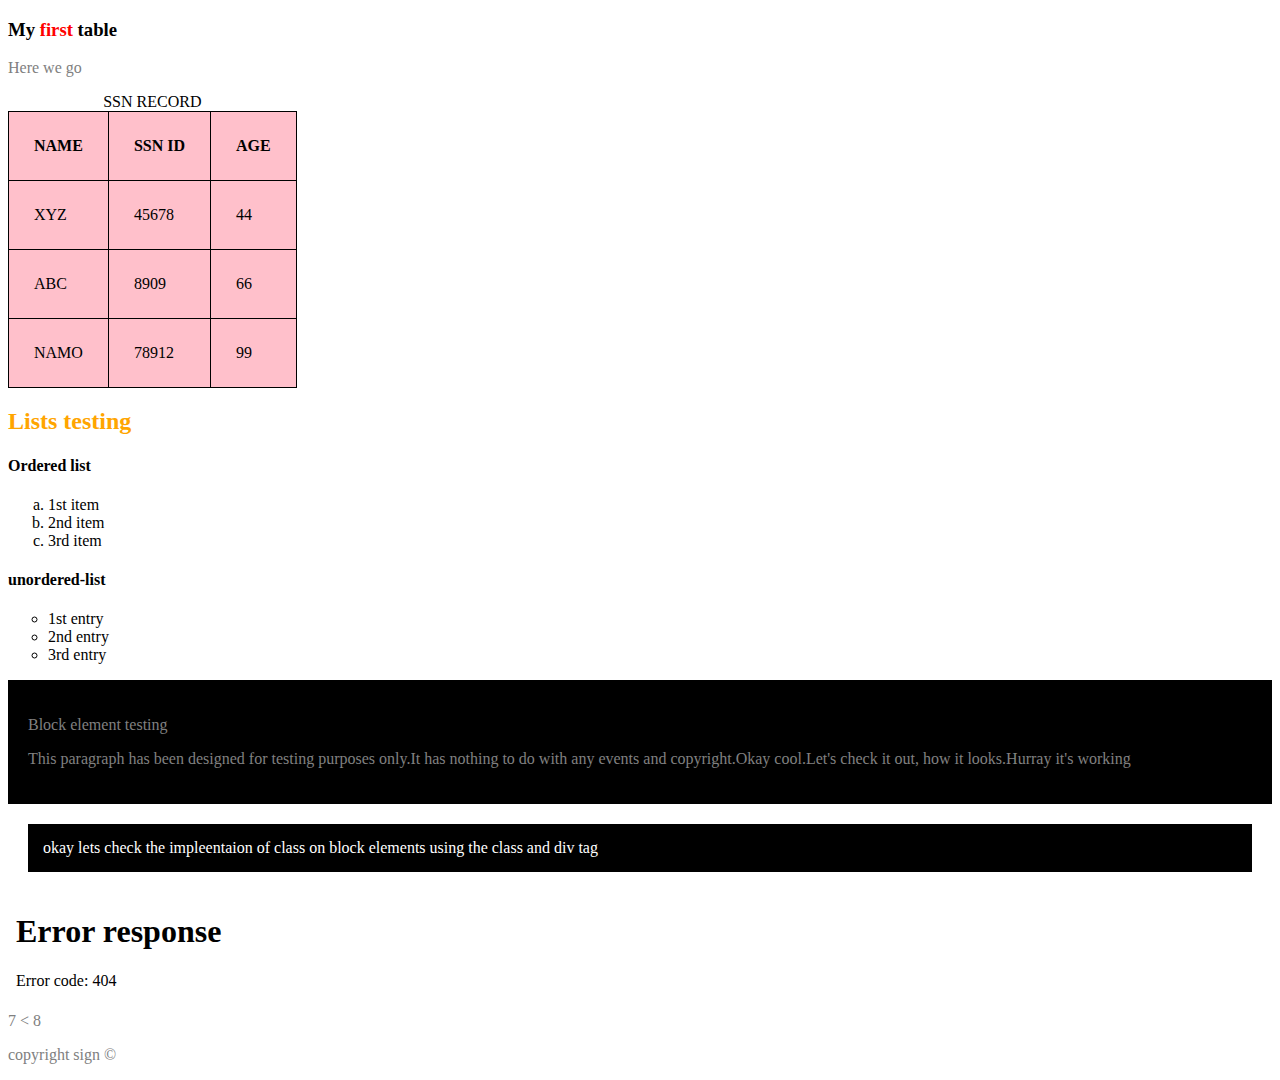
==== index.html @ d3417684 "1 file modified" ====
<!DOCTYPE html>
<html>

<head>
	<title>myfirstsite</title>
	<style>
    #head2{
      color:orange;
    }
    .cities{
      background-color:black;
      color:white;
      padding:15px;
      margin:20px;
    }
		p {
			color: gray;
		}

		table,
		th,
		td {
			border: 1px solid black;
      border-collapse:collapse;
		}
    th,td{
      padding:25px;         
    }               
    th{
      text-align:left;
    }
    table#t01{
      background-color:pink;
    }
	</style>
</head>       <!--can't put commments while elements tag are open-->

<body>
	<h3>My <span style="color:red">first</span> table</h3>
	<p>Here we go</p>
	<table id="t01">
    <caption>SSN RECORD</caption>   <!--caption tag used-->
		<tr>
			<th>NAME</th>
			<th>SSN ID</th>
			<th>AGE</th>
		</tr>
		<tr>
			<td>XYZ</td>
			<td>45678</td>
			<td>44</td>
		</tr>
		<tr>
			<td>ABC</td>
			<td>8909</td>
			<td>66</td>
		</tr>
		<tr>
			<td>NAMO</td>
			<td>78912</td>
			<td>99</td>
		</tr>
	</table>
  <h2 id="head2">Lists testing</h2>
  <h4>Ordered list</h4>
  <ol type="a";>
    <li>1st item</li>
    <li>2nd item</li>
    <li>3rd item</li>
    </ol>
    <h4>unordered-list</h4>
  <ul style="list-style-type:circle">
    <li>1st entry</li>
    <li>2nd entry</li>
    <li>3rd entry</li>
  </ul>
  <div style="background-color:black;color:white;padding:20px;">
    <p>Block element testing</p>
    <p>This paragraph has been designed for testing purposes only.It has nothing to do with any events and copyright.Okay cool.Let's check it out, how it looks.Hurray it's working</p>
  </div>
  <div class="cities">okay lets check the impleentaion of class on block elements using the class and div tag</div>
  <!--to display a page within a webpage we use Iframes-->
  <iframe src="demo_iframe.htm"height="100"width="300"style="border:none;"></iframe>
  <!--entity testing less than sign can be treated as opening tag ..so to prevent such mishaps we use entities-->
  <p>7 &lt 8</p>
  <p>copyright sign &copy </p>
</body>

</html>
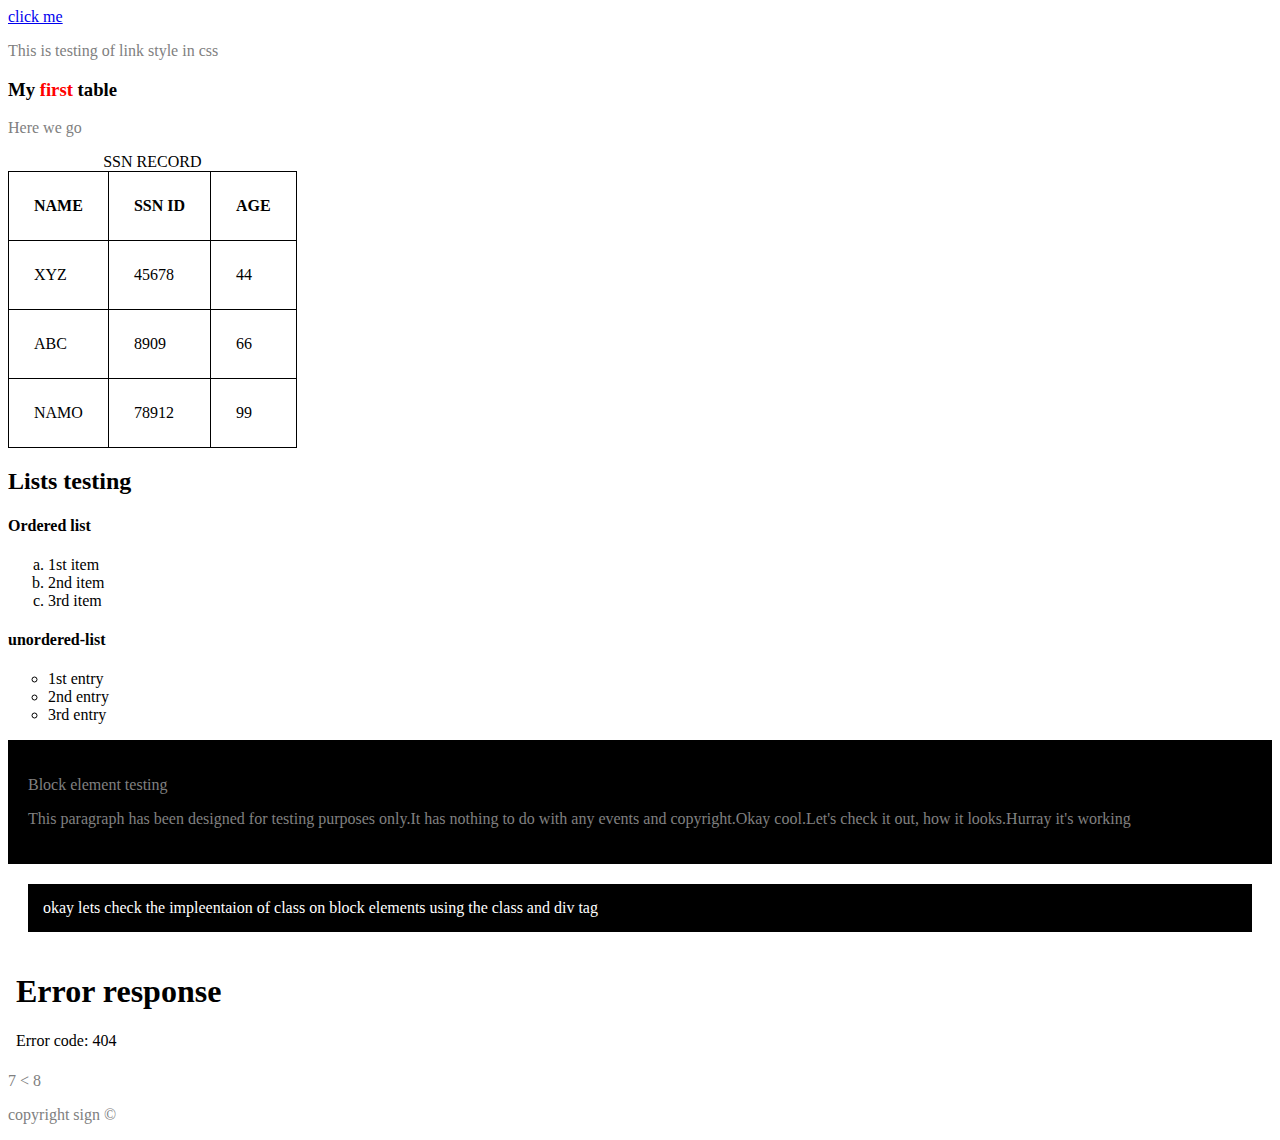
==== commit 4741afea: "2 files modified, 1 added" ====
--- a/index.html
+++ b/index.html
@@ -4,6 +4,7 @@
 <head>
 	<title>myfirstsite</title>
 	<style>
+    <link rel="stylesheet" type="text/css" href="style.css">
     #head2{
       color:orange;
     }
@@ -16,7 +17,7 @@
 		p {
 			color: gray;
 		}
-
+    tr:hover {background-color:#f5f5f5;}
 		table,
 		th,
 		td {
@@ -29,13 +30,12 @@
     th{
       text-align:left;
     }
-    table#t01{
-      background-color:pink;
-    }
 	</style>
 </head>       <!--can't put commments while elements tag are open-->
 
 <body>
+  	<a href="click me">click me</a>
+	<p>This is testing of link style in css</p>
 	<h3>My <span style="color:red">first</span> table</h3>
 	<p>Here we go</p>
 	<table id="t01">
--- a/style.css
+++ b/style.css
@@ -0,0 +1,14 @@
+a:link{
+  color:red;
+}
+a:visited{
+  color:green;
+}
+a:hover{
+  color:hotpink;
+  text-decoration:underline;
+  background-color:yellow;
+}
+a:active{
+  color: blue;
+}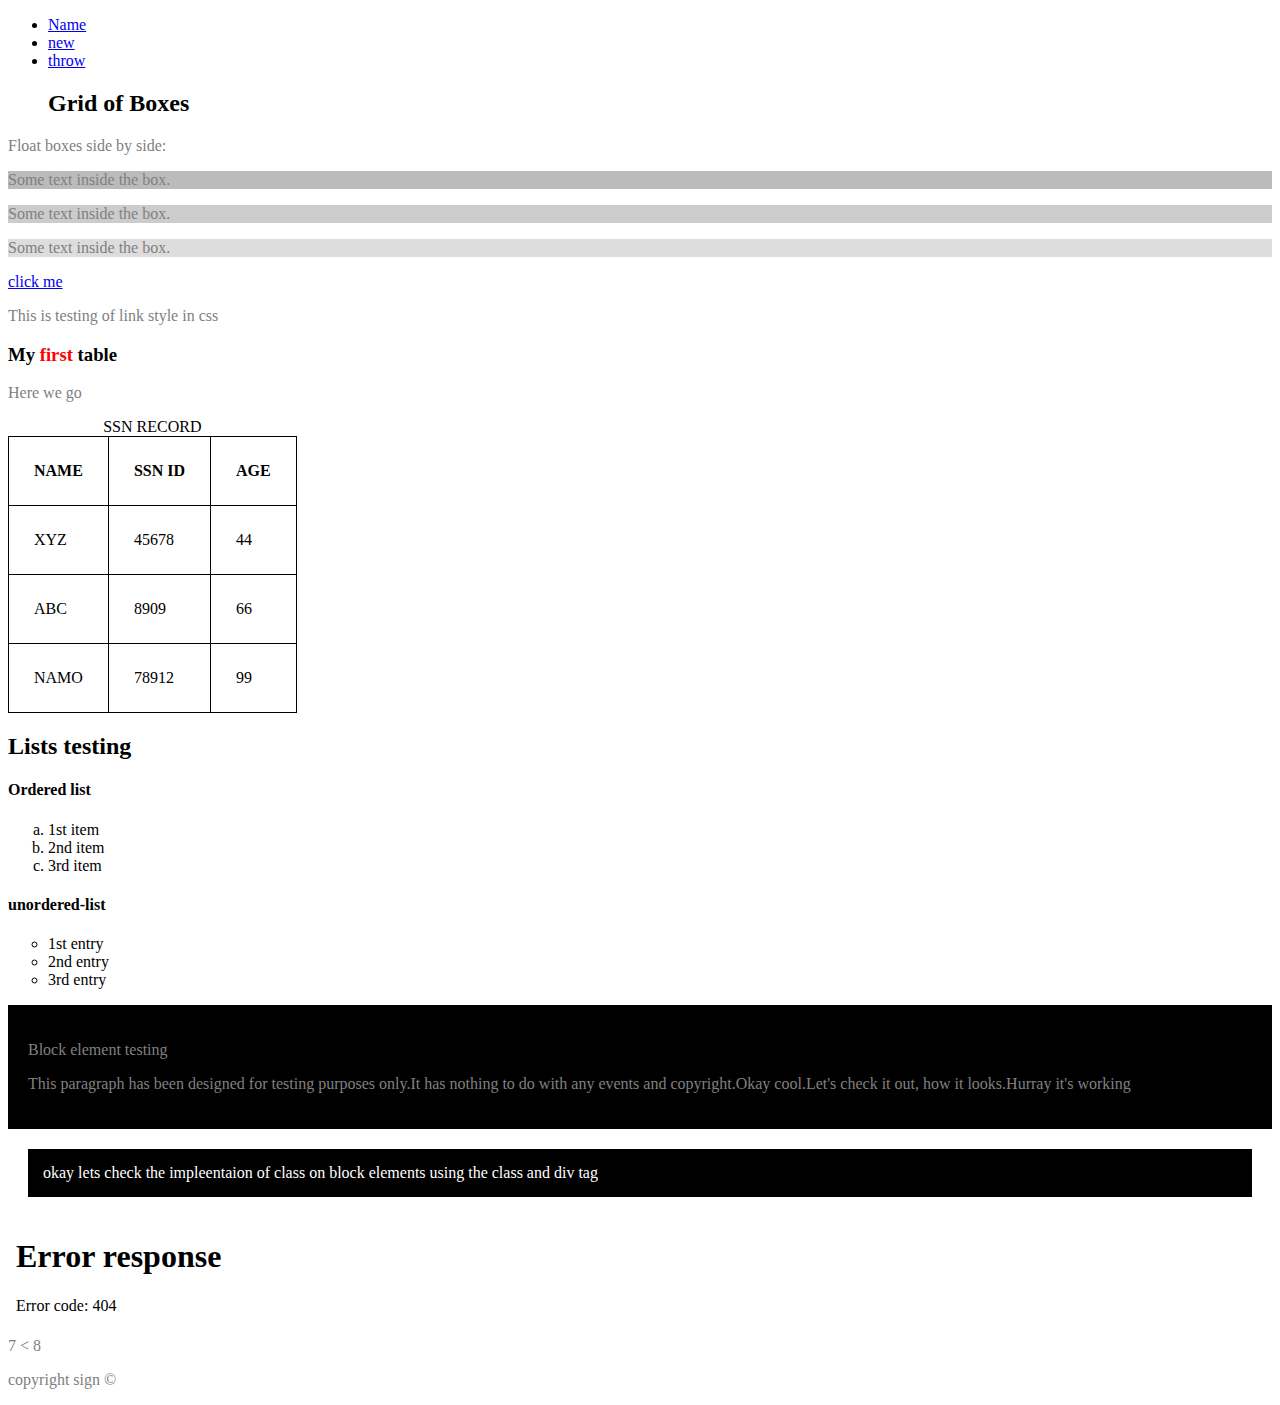
==== commit c0430af5: "2 files modified" ====
--- a/index.html
+++ b/index.html
@@ -34,6 +34,25 @@
 </head>       <!--can't put commments while elements tag are open-->
 
 <body>
+  <ul class="navbar">
+  <li><a href="#name">Name</a></li>
+  <li><a href="#new">new</a></li>
+  <li><a href="#throw">throw</a></li>
+  <h2>Grid of Boxes</h2></li>
+  </ul>
+<p>Float boxes side by side:</p>
+
+<div class="clearfix">
+  <div class="box" style="background-color:#bbb">
+  <p>Some text inside the box.</p>
+  </div>
+  <div class="box" style="background-color:#ccc">
+  <p>Some text inside the box.</p>
+  </div>
+  <div class="box" style="background-color:#ddd">
+  <p>Some text inside the box.</p>
+  </div>
+</div>
   	<a href="click me">click me</a>
 	<p>This is testing of link style in css</p>
 	<h3>My <span style="color:red">first</span> table</h3>
--- a/style.css
+++ b/style.css
@@ -11,4 +11,27 @@
 }
 a:active{
   color: blue;
+}
+*{
+  box-sizing: border-box;
+}
+.box {
+  float: left;
+  width: 33%;
+  padding: 10px;
+}
+
+.clearfix::after {
+  content: "";
+  clear: both;
+  display: table;
+}
+#navbar{
+  list-style-type:none;
+  margin: 0;
+  padding: 0;
+  width: 60px;
+}
+li {
+  display:inline;
 }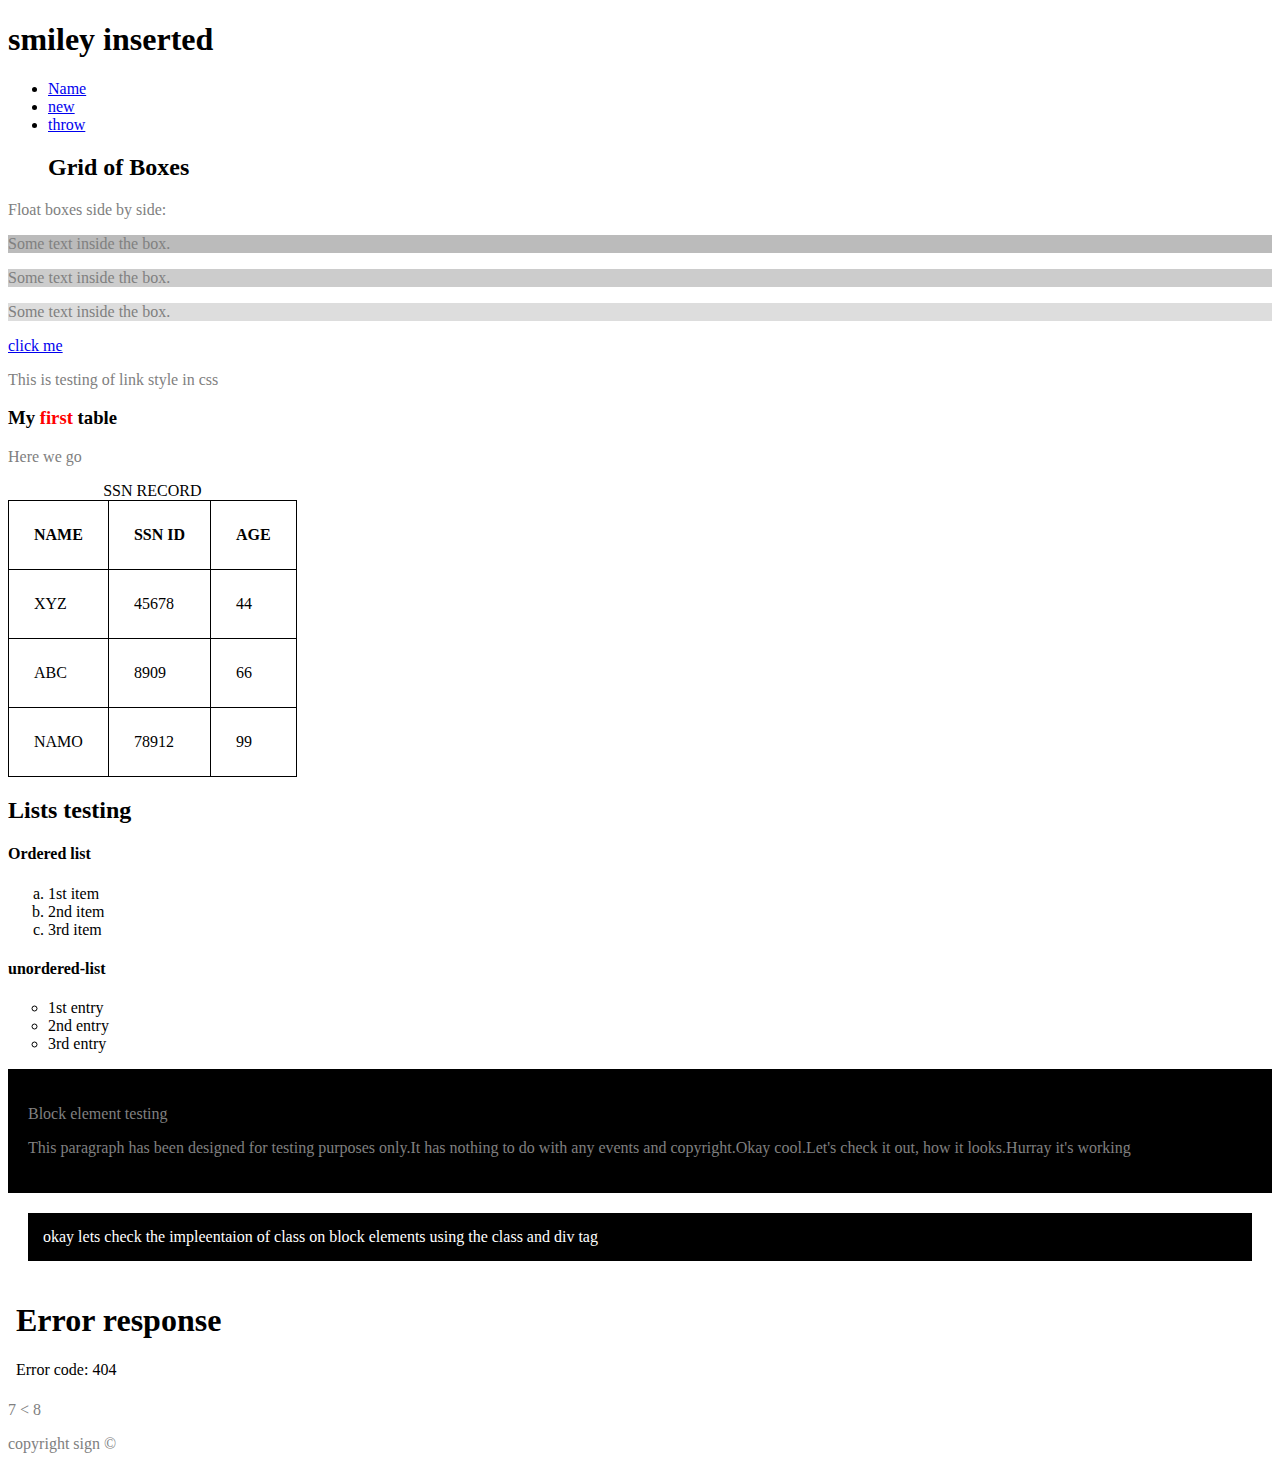
==== commit 94e4ee01: "2 files modified" ====
--- a/index.html
+++ b/index.html
@@ -34,6 +34,7 @@
 </head>       <!--can't put commments while elements tag are open-->
 
 <body>
+  <h1>smiley inserted</h1>
   <ul class="navbar">
   <li><a href="#name">Name</a></li>
   <li><a href="#new">new</a></li>
--- a/style.css
+++ b/style.css
@@ -14,6 +14,9 @@
 }
 *{
   box-sizing: border-box;
+}
+h1::before {
+  content: url(https://media1.tenor.com/images/aaf7f2bb862a0004acad5bff2b08d927/tenor.gif?itemid=10721555);
 }
 .box {
   float: left;
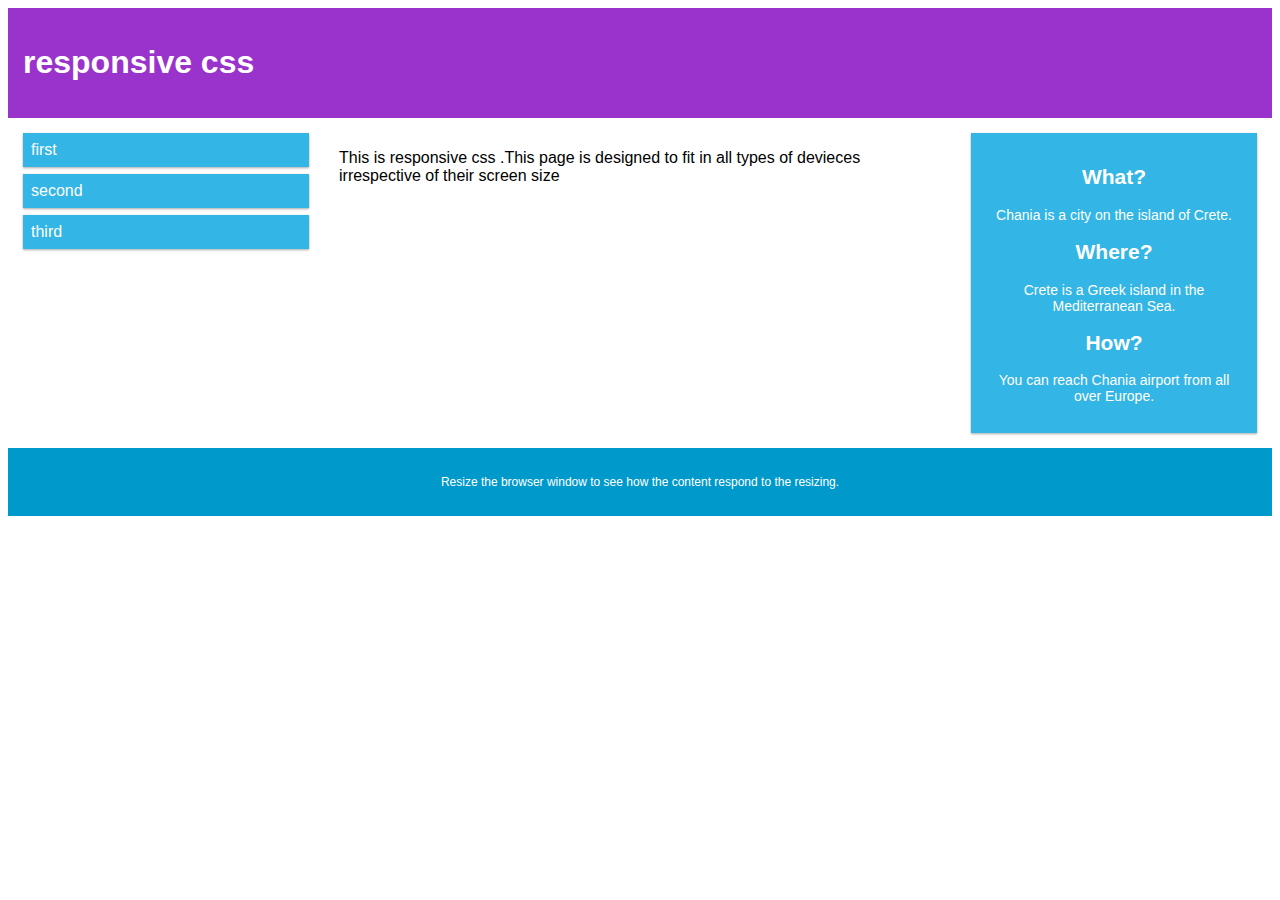
==== commit 659e8ea8: "resposive css" ====
--- a/index.html
+++ b/index.html
@@ -1,109 +1,42 @@
 <!DOCTYPE html>
 <html>
-
 <head>
-	<title>myfirstsite</title>
-	<style>
-    <link rel="stylesheet" type="text/css" href="style.css">
-    #head2{
-      color:orange;
-    }
-    .cities{
-      background-color:black;
-      color:white;
-      padding:15px;
-      margin:20px;
-    }
-		p {
-			color: gray;
-		}
-    tr:hover {background-color:#f5f5f5;}
-		table,
-		th,
-		td {
-			border: 1px solid black;
-      border-collapse:collapse;
-		}
-    th,td{
-      padding:25px;         
-    }               
-    th{
-      text-align:left;
-    }
-	</style>
-</head>       <!--can't put commments while elements tag are open-->
-
-<body>
-  <h1>smiley inserted</h1>
-  <ul class="navbar">
-  <li><a href="#name">Name</a></li>
-  <li><a href="#new">new</a></li>
-  <li><a href="#throw">throw</a></li>
-  <h2>Grid of Boxes</h2></li>
-  </ul>
-<p>Float boxes side by side:</p>
-
-<div class="clearfix">
-  <div class="box" style="background-color:#bbb">
-  <p>Some text inside the box.</p>
-  </div>
-  <div class="box" style="background-color:#ccc">
-  <p>Some text inside the box.</p>
-  </div>
-  <div class="box" style="background-color:#ddd">
-  <p>Some text inside the box.</p>
+  <title>responsive css</title>
+  <meta name="viewport" content="width=device-width, initial-scale=1.0">
+  <link rel="stylesheet" type="text/css" href="style.css" >
+  </head>
+  <body>
+    <div class="header">
+      <h1>responsive css</h1>
+    </div>
+    <div class="row">
+      <div class="col-3 col-s-3 menu">
+        <ul>
+          <li>first</li>
+          <li>second</li>
+          <li>third</li>
+        </ul>
+      </div>
+      <div class="col-6 col-s-9">
+        <p>
+          This is responsive css .This page is designed to fit in all types of devieces irrespective of their screen size</p>
+        </div>
+          <div class="col-3 col-s-12">
+    <div class="aside">
+      <h2>What?</h2>
+      <p>Chania is a city on the island of Crete.</p>
+      <h2>Where?</h2>
+      <p>Crete is a Greek island in the Mediterranean Sea.</p>
+      <h2>How?</h2>
+      <p>You can reach Chania airport from all over Europe.</p>
+    </div>
   </div>
 </div>
-  	<a href="click me">click me</a>
-	<p>This is testing of link style in css</p>
-	<h3>My <span style="color:red">first</span> table</h3>
-	<p>Here we go</p>
-	<table id="t01">
-    <caption>SSN RECORD</caption>   <!--caption tag used-->
-		<tr>
-			<th>NAME</th>
-			<th>SSN ID</th>
-			<th>AGE</th>
-		</tr>
-		<tr>
-			<td>XYZ</td>
-			<td>45678</td>
-			<td>44</td>
-		</tr>
-		<tr>
-			<td>ABC</td>
-			<td>8909</td>
-			<td>66</td>
-		</tr>
-		<tr>
-			<td>NAMO</td>
-			<td>78912</td>
-			<td>99</td>
-		</tr>
-	</table>
-  <h2 id="head2">Lists testing</h2>
-  <h4>Ordered list</h4>
-  <ol type="a";>
-    <li>1st item</li>
-    <li>2nd item</li>
-    <li>3rd item</li>
-    </ol>
-    <h4>unordered-list</h4>
-  <ul style="list-style-type:circle">
-    <li>1st entry</li>
-    <li>2nd entry</li>
-    <li>3rd entry</li>
-  </ul>
-  <div style="background-color:black;color:white;padding:20px;">
-    <p>Block element testing</p>
-    <p>This paragraph has been designed for testing purposes only.It has nothing to do with any events and copyright.Okay cool.Let's check it out, how it looks.Hurray it's working</p>
-  </div>
-  <div class="cities">okay lets check the impleentaion of class on block elements using the class and div tag</div>
-  <!--to display a page within a webpage we use Iframes-->
-  <iframe src="demo_iframe.htm"height="100"width="300"style="border:none;"></iframe>
-  <!--entity testing less than sign can be treated as opening tag ..so to prevent such mishaps we use entities-->
-  <p>7 &lt 8</p>
-  <p>copyright sign &copy </p>
-</body>
 
-</html>+<div class="footer">
+  <p>Resize the browser window to see how the content respond to the resizing.</p>
+</div>
+      <img src="i
+    </div>
+  </body>
+</html>
--- a/style.css
+++ b/style.css
@@ -1,40 +1,95 @@
-a:link{
-  color:red;
-}
-a:visited{
-  color:green;
-}
-a:hover{
-  color:hotpink;
-  text-decoration:underline;
-  background-color:yellow;
-}
-a:active{
-  color: blue;
-}
-*{
+* {
   box-sizing: border-box;
 }
-h1::before {
-  content: url(https://media1.tenor.com/images/aaf7f2bb862a0004acad5bff2b08d927/tenor.gif?itemid=10721555);
-}
-.box {
-  float: left;
-  width: 33%;
-  padding: 10px;
-}
 
-.clearfix::after {
+.row::after {
   content: "";
   clear: both;
   display: table;
 }
-#navbar{
-  list-style-type:none;
+
+[class*="col-"] {
+  float: left;
+  padding: 15px;
+}
+
+html {
+  font-family: "Lucida Sans", sans-serif;
+}
+
+.header {
+  background-color: #9933cc;
+  color: #ffffff;
+  padding: 15px;
+}
+
+.menu ul {
+  list-style-type: none;
   margin: 0;
   padding: 0;
-  width: 60px;
 }
-li {
-  display:inline;
+
+.menu li {
+  padding: 8px;
+  margin-bottom: 7px;
+  background-color: #33b5e5;
+  color: #ffffff;
+  box-shadow: 0 1px 3px rgba(0,0,0,0.12), 0 1px 2px rgba(0,0,0,0.24);
+}
+
+.menu li:hover {
+  background-color: #0099cc;
+}
+
+.aside {
+  background-color: #33b5e5;
+  padding: 15px;
+  color: #ffffff;
+  text-align: center;
+  font-size: 14px;
+  box-shadow: 0 1px 3px rgba(0,0,0,0.12), 0 1px 2px rgba(0,0,0,0.24);
+}
+
+.footer {
+  background-color: #0099cc;
+  color: #ffffff;
+  text-align: center;
+  font-size: 12px;
+  padding: 15px;
+}
+
+/* For mobile phones: */
+[class*="col-"] {
+  width: 100%;
+}
+
+@media only screen and (min-width: 600px) {
+  /* For tablets: */
+  .col-s-1 {width: 8.33%;}
+  .col-s-2 {width: 16.66%;}
+  .col-s-3 {width: 25%;}
+  .col-s-4 {width: 33.33%;}
+  .col-s-5 {width: 41.66%;}
+  .col-s-6 {width: 50%;}
+  .col-s-7 {width: 58.33%;}
+  .col-s-8 {width: 66.66%;}
+  .col-s-9 {width: 75%;}
+  .col-s-10 {width: 83.33%;}
+  .col-s-11 {width: 91.66%;}
+  .col-s-12 {width: 100%;}
+}
+@media only screen and (min-width: 768px) {
+  /* For desktop: */
+  .col-1 {width: 8.33%;}
+  .col-2 {width: 16.66%;}
+  .col-3 {width: 25%;}
+  .col-4 {width: 33.33%;}
+  .col-5 {width: 41.66%;}
+  .col-6 {width: 50%;}
+  .col-7 {width: 58.33%;}
+  .col-8 {width: 66.66%;}
+  .col-9 {width: 75%;}
+  .col-10 {width: 83.33%;}
+  .col-11 {width: 91.66%;}
+  .col-12 {width: 100%;}
 }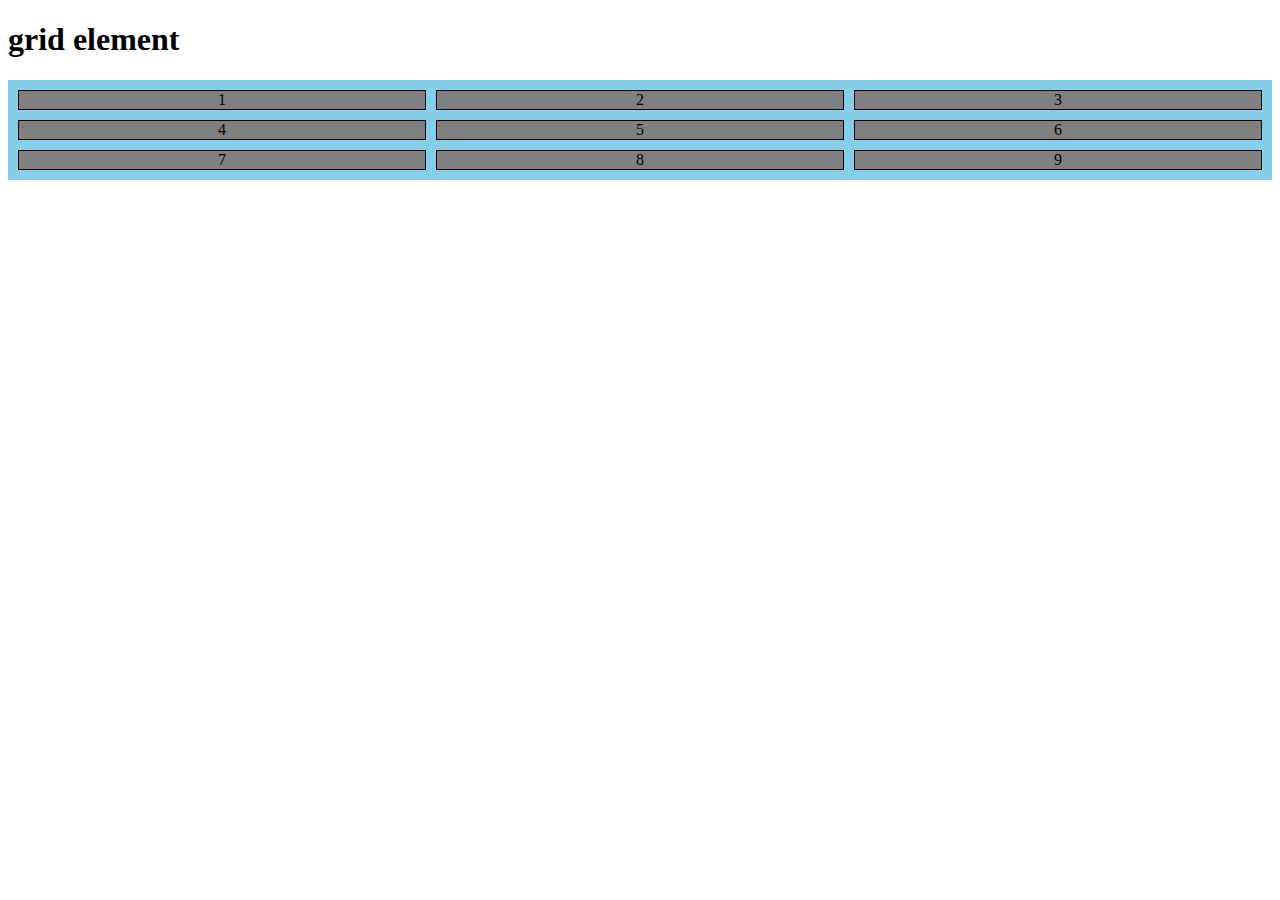
==== commit 9acb21c3: "grid1 tested" ====
--- a/index.html
+++ b/index.html
@@ -1,42 +1,22 @@
 <!DOCTYPE html>
 <html>
 <head>
-  <title>responsive css</title>
+  <title>grid css</title>
   <meta name="viewport" content="width=device-width, initial-scale=1.0">
   <link rel="stylesheet" type="text/css" href="style.css" >
-  </head>
-  <body>
-    <div class="header">
-      <h1>responsive css</h1>
-    </div>
-    <div class="row">
-      <div class="col-3 col-s-3 menu">
-        <ul>
-          <li>first</li>
-          <li>second</li>
-          <li>third</li>
-        </ul>
-      </div>
-      <div class="col-6 col-s-9">
-        <p>
-          This is responsive css .This page is designed to fit in all types of devieces irrespective of their screen size</p>
-        </div>
-          <div class="col-3 col-s-12">
-    <div class="aside">
-      <h2>What?</h2>
-      <p>Chania is a city on the island of Crete.</p>
-      <h2>Where?</h2>
-      <p>Crete is a Greek island in the Mediterranean Sea.</p>
-      <h2>How?</h2>
-      <p>You can reach Chania airport from all over Europe.</p>
-    </div>
+</head>
+<body>
+  <h1>grid element</h1>
+  <div class="grid-container">
+    <div class="grid-item">1</div>
+    <div class="grid-item">2</div>
+    <div class="grid-item">3</div>
+    <div class="grid-item">4</div>
+    <div class="grid-item">5</div>
+    <div class="grid-item">6</div>
+    <div class="grid-item">7</div>
+    <div class="grid-item">8</div>
+    <div class="grid-item">9</div>
   </div>
-</div>
-
-<div class="footer">
-  <p>Resize the browser window to see how the content respond to the resizing.</p>
-</div>
-      <img src="i
-    </div>
-  </body>
-</html>
+</body>
+</html>--- a/style.css
+++ b/style.css
@@ -1,95 +1,12 @@
-* {
-  box-sizing: border-box;
+.grid-container{
+  display:grid;
+  background-color: skyblue;
+  grid-template-columns: auto auto auto;
+  grid-gap:10px;
+  padding:10px;
 }
-
-.row::after {
-  content: "";
-  clear: both;
-  display: table;
+.grid-item{
+  border:1px solid black;
+  background-color:gray;
+  text-align:center;
 }
-
-[class*="col-"] {
-  float: left;
-  padding: 15px;
-}
-
-html {
-  font-family: "Lucida Sans", sans-serif;
-}
-
-.header {
-  background-color: #9933cc;
-  color: #ffffff;
-  padding: 15px;
-}
-
-.menu ul {
-  list-style-type: none;
-  margin: 0;
-  padding: 0;
-}
-
-.menu li {
-  padding: 8px;
-  margin-bottom: 7px;
-  background-color: #33b5e5;
-  color: #ffffff;
-  box-shadow: 0 1px 3px rgba(0,0,0,0.12), 0 1px 2px rgba(0,0,0,0.24);
-}
-
-.menu li:hover {
-  background-color: #0099cc;
-}
-
-.aside {
-  background-color: #33b5e5;
-  padding: 15px;
-  color: #ffffff;
-  text-align: center;
-  font-size: 14px;
-  box-shadow: 0 1px 3px rgba(0,0,0,0.12), 0 1px 2px rgba(0,0,0,0.24);
-}
-
-.footer {
-  background-color: #0099cc;
-  color: #ffffff;
-  text-align: center;
-  font-size: 12px;
-  padding: 15px;
-}
-
-/* For mobile phones: */
-[class*="col-"] {
-  width: 100%;
-}
-
-@media only screen and (min-width: 600px) {
-  /* For tablets: */
-  .col-s-1 {width: 8.33%;}
-  .col-s-2 {width: 16.66%;}
-  .col-s-3 {width: 25%;}
-  .col-s-4 {width: 33.33%;}
-  .col-s-5 {width: 41.66%;}
-  .col-s-6 {width: 50%;}
-  .col-s-7 {width: 58.33%;}
-  .col-s-8 {width: 66.66%;}
-  .col-s-9 {width: 75%;}
-  .col-s-10 {width: 83.33%;}
-  .col-s-11 {width: 91.66%;}
-  .col-s-12 {width: 100%;}
-}
-@media only screen and (min-width: 768px) {
-  /* For desktop: */
-  .col-1 {width: 8.33%;}
-  .col-2 {width: 16.66%;}
-  .col-3 {width: 25%;}
-  .col-4 {width: 33.33%;}
-  .col-5 {width: 41.66%;}
-  .col-6 {width: 50%;}
-  .col-7 {width: 58.33%;}
-  .col-8 {width: 66.66%;}
-  .col-9 {width: 75%;}
-  .col-10 {width: 83.33%;}
-  .col-11 {width: 91.66%;}
-  .col-12 {width: 100%;}
-}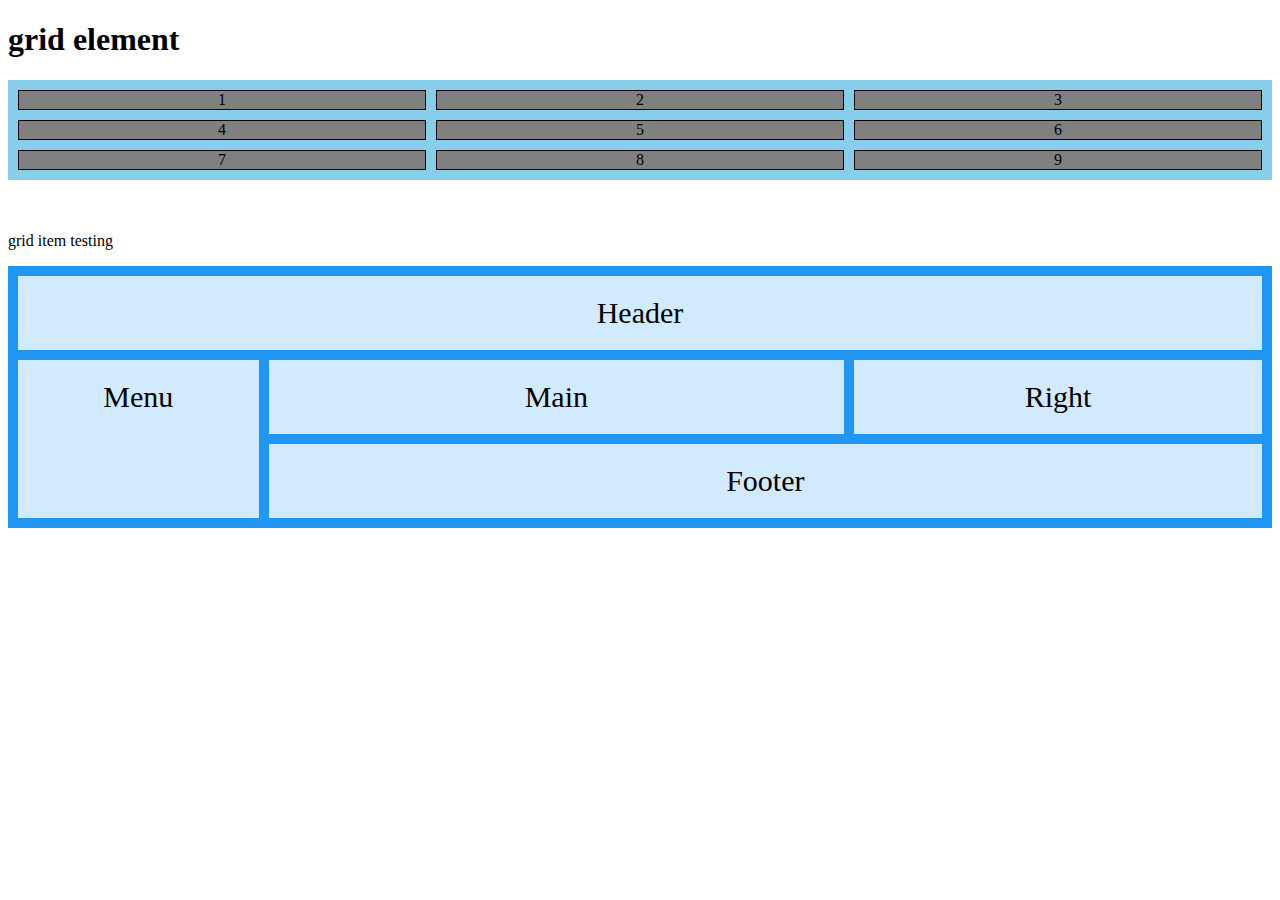
==== commit 8e594167: "topic grid completed" ====
--- a/index.html
+++ b/index.html
@@ -18,5 +18,15 @@
     <div class="grid-item">8</div>
     <div class="grid-item">9</div>
   </div>
+  <br></br>
+  <div><p>grid item testing</p></div>
+  <div class="grid-container2">
+  <div class="item1">Header</div>
+  <div class="item2">Menu</div>
+  <div class="item3">Main</div>  
+  <div class="item4">Right</div>
+  <div class="item5">Footer</div>
+</div>
+
 </body>
 </html>--- a/style.css
+++ b/style.css
@@ -3,10 +3,34 @@
   background-color: skyblue;
   grid-template-columns: auto auto auto;
   grid-gap:10px;
+  align-content: center;
   padding:10px;
 }
-.grid-item{
+.grid-item {
   border:1px solid black;
   background-color:gray;
   text-align:center;
 }
+.item1 { grid-area: header; }
+.item2 { grid-area: menu; }
+.item3 { grid-area: main; }
+.item4 { grid-area: right; }
+.item5 { grid-area: footer; }
+
+.grid-container2{
+  display: grid;
+  grid-template-areas:
+    'header header header header header header'
+    'menu main main main right right'
+    'menu footer footer footer footer footer';
+  grid-gap: 10px;
+  background-color: #2196F3;
+  padding: 10px;
+}
+
+.grid-container2 > div {
+  background-color: rgba(255, 255, 255, 0.8);
+  text-align: center;
+  padding: 20px 0;
+  font-size: 30px;
+}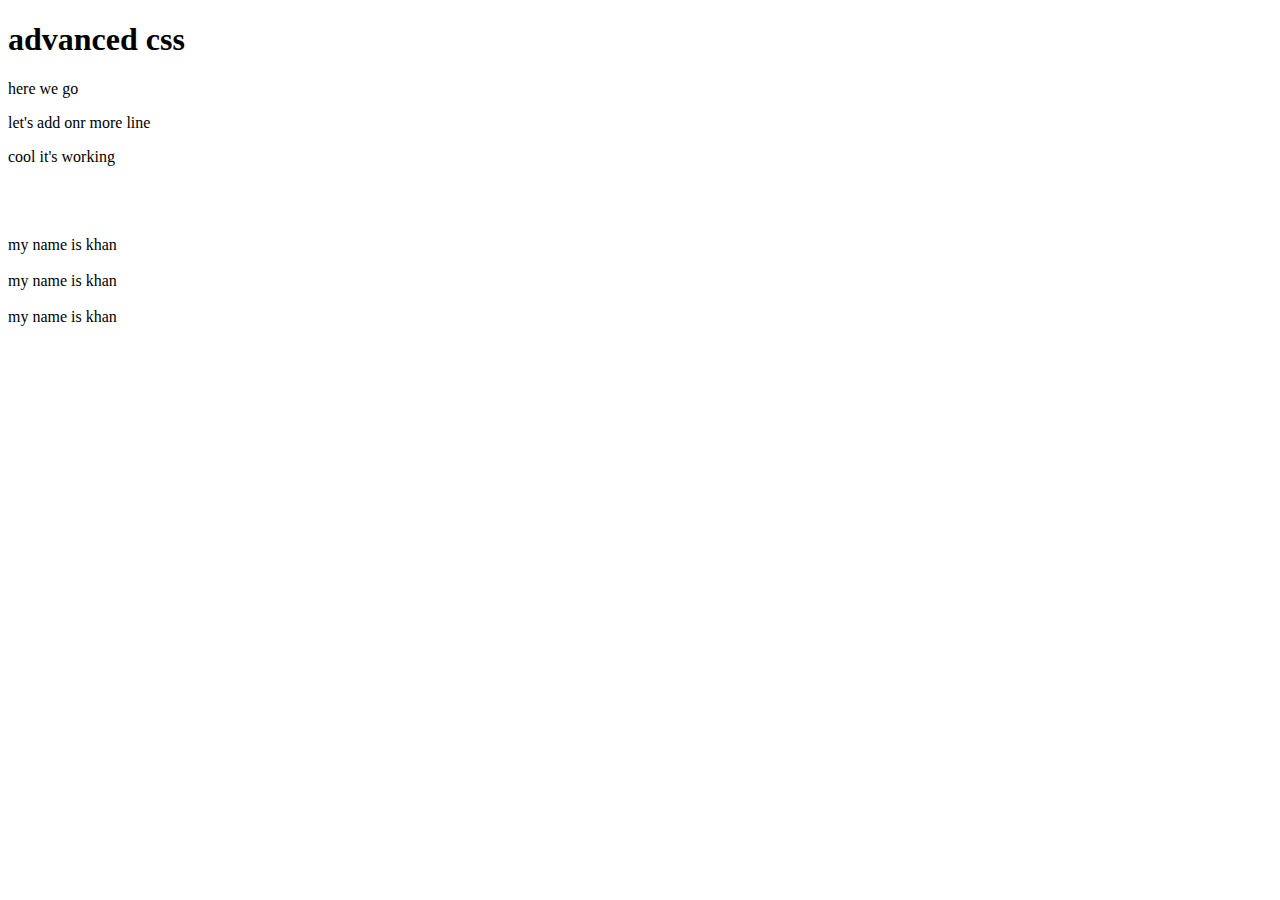
==== commit 7ffd89f3: "advanced css" ====
--- a/index.html
+++ b/index.html
@@ -1,32 +1,32 @@
 <!DOCTYPE html>
 <html>
-<head>
-  <title>grid css</title>
-  <meta name="viewport" content="width=device-width, initial-scale=1.0">
-  <link rel="stylesheet" type="text/css" href="style.css" >
-</head>
-<body>
-  <h1>grid element</h1>
-  <div class="grid-container">
-    <div class="grid-item">1</div>
-    <div class="grid-item">2</div>
-    <div class="grid-item">3</div>
-    <div class="grid-item">4</div>
-    <div class="grid-item">5</div>
-    <div class="grid-item">6</div>
-    <div class="grid-item">7</div>
-    <div class="grid-item">8</div>
-    <div class="grid-item">9</div>
-  </div>
-  <br></br>
-  <div><p>grid item testing</p></div>
-  <div class="grid-container2">
-  <div class="item1">Header</div>
-  <div class="item2">Menu</div>
-  <div class="item3">Main</div>  
-  <div class="item4">Right</div>
-  <div class="item5">Footer</div>
-</div>
+  <head>
+    <title>Advanced css</title>
+    <link rel="stylesheet" type="text/css" hreef="style.css">
+  </head>
+  <body>
+    <h1>advanced css</h1>
+    <div id="img">
+      <p>here we go</p>
+      <p> let's add onr more line</p>
+      <p>cool it's working</p>
+      </div>
+      <div  id="grad">
+      </div>
+      <br></br>
+      <div  id="grad2">
+      </div>
+      </br>
+      <div id="t2d">
+        my name is khan
+      </div>
+      </br>
+      <div id="t3d">
+        my name is khan
+      </div>
+      </br>
+      <div id="div2">
+        my name is khan
+      </div>
 
-</body>
-</html>+
